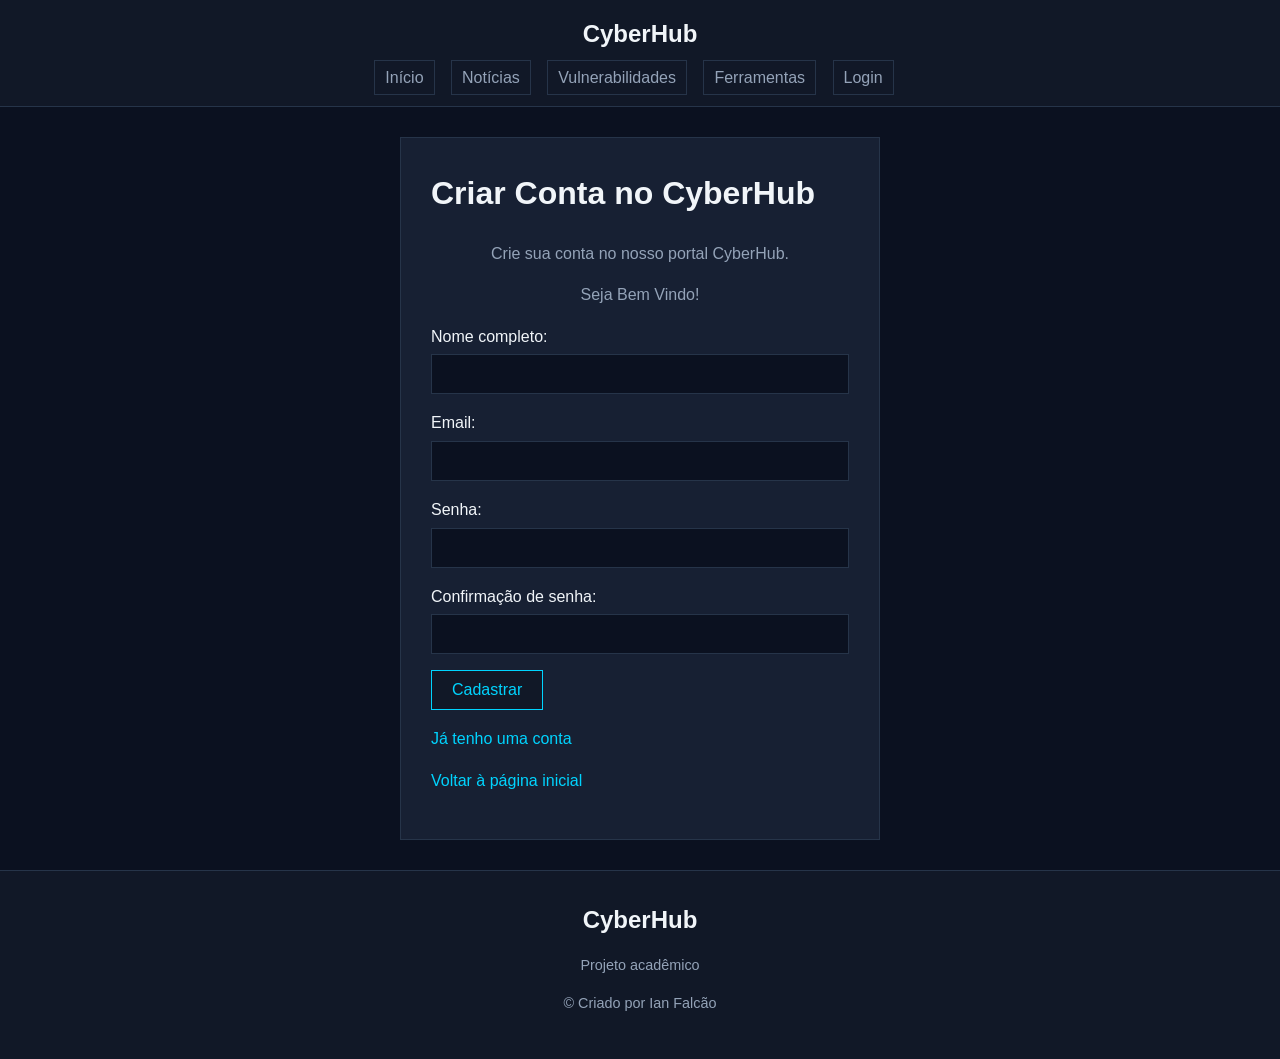
==== pages/cadastro.html @ 5a0cb40a "create login/register" ====
<!DOCTYPE html>
<html lang="pt-BR">
<head>
    <meta charset="UTF-8">
    <meta name="viewport" content="width=device-width, initial-scale=1.0">
    <title>CyberHub | Cadastro</title>
    <meta name="author" content="Ian Falcão">
    <link rel="stylesheet" href="../css/login.css">
</head>
<body>
    <header class="cabecalho">
        <a class="logo" href="../index.html" aria-label="CyberHub - página inicial">CyberHub</a>

        <nav class="menu" aria-label="Navegação principal">
            <ul>
                <li><a href="../index.html">Início</a></li>
                <li><a href="noticias.html">Notícias</a></li>
                <li><a href="vulnerabilidades.html">Vulnerabilidades</a></li>
                <li><a href="ferramentas.html">Ferramentas</a></li>
                <li><a href="login.html">Login</a></li>
            </ul>
        </nav>
    </header>

    <main>
        <h1>Criar Conta no CyberHub</h1>
        <p class="Bem_Vindo">Crie sua conta no nosso portal CyberHub.</p>
        <p class="Bem_Vindo">Seja Bem Vindo!</p>

        <form>
            <p>
                <label for="nome">Nome completo:</label>
                <input type="text" id="nome" name="nome" required>
            </p>
            <p>
                <label for="email">Email:</label>
                <input type="email" id="email" name="email" required>
            </p>
            <p>
                <label for="senha">Senha:</label>
                <input type="password" id="senha" name="senha" required>
            </p>
            <p>
                <label for="confirmacao-senha">Confirmação de senha:</label>
                <input type="password" id="confirmacao-senha" name="confirmacao-senha" required>
            </p>
            <button type="button">Cadastrar</button>
        </form>

        <p><a href="login.html">Já tenho uma conta</a></p>
        <p><a href="../index.html">Voltar à página inicial</a></p>
    </main>

    <footer class="rodape">
        <a class="logo" href="../index.html">CyberHub</a>
        <p>Projeto acadêmico</p>
        <p>&copy; Criado por Ian Falcão</p>
    </footer>
</body>
</html>
---- css/login.css ----
:root {
    --fundo-principal: #0B1120;
    --fundo-secundario: #111827;
    --fundo-card: #172033;
    --cor-destaque: #00D4FF;
    --cor-destaque-secundaria: #00FFA3;
    --texto-principal: #F1F5F9;
    --texto-secundario: #94A3B8;
    --borda: #263449;
}

/* Estilos gerais */
body {
    margin: 0;
    background-color: var(--fundo-principal);
    color: var(--texto-principal);
    font-family: Arial, Helvetica, sans-serif;
    font-size: 16px;
    line-height: 1.6;
}

h1 {
    color: var(--texto-principal);
}

a {
    color: var(--cor-destaque);
    text-decoration: none;
    
}

a:hover {
    color: var(--cor-destaque-secundaria);
}

/* Cabeçalho e navegação */
.cabecalho {
    padding: 15px 5%;
    background-color: var(--fundo-secundario);
    border-bottom: 1px solid var(--borda);
    text-align: center;
}

.logo {
    display: block;
    margin: 0 0 12px;
    color: var(--texto-principal);
    font-size: 24px;
    font-weight: bold;
}

.logo:hover {
    color: var(--cor-destaque);
}

.menu ul,
.rodape ul {
    margin: 0;
    padding: 0;
    text-align: center;
}

.menu li,
.rodape li {
    display: inline;
    margin-right: 12px;
}

.menu a {
    padding: 8px 10px;
    border: 1px solid var(--borda);
    color: var(--texto-secundario);
}

.menu a:hover {
    border: 1px solid var(--cor-destaque);
    color: var(--cor-destaque);
}
/* Formulário de login */
main {
    width: 80%;
    max-width: 480px;
    margin: 30px auto;
    padding: 30px;
    box-sizing: border-box;
    background-color: var(--fundo-card);
    border: 1px solid var(--borda);
}

main h1 {
    margin-top: 0;
}

main p {
    color: var(--texto-secundario);
}

label {
    display: block;
    margin-bottom: 5px;
    color: var(--texto-principal);
}

input {
    width: 100%;
    padding: 10px;
    box-sizing: border-box;
    background-color: var(--fundo-principal);
    border: 1px solid var(--borda);
    color: var(--texto-principal);
    font-size: 16px;
}

input:focus {
    outline: 1px solid var(--cor-destaque);
}

button {
    padding: 10px 20px;
    background-color: var(--fundo-secundario);
    border: 1px solid var(--cor-destaque);
    color: var(--cor-destaque);
    font-size: 16px;
    cursor: pointer;
}

button:hover {
    background-color: var(--cor-destaque);
    color: var(--fundo-principal);
}

.Bem_Vindo {
    text-align: center;
}


/* Rodapé */
.rodape {
    padding: 30px 5%;
    background-color: var(--fundo-secundario);
    border-top: 1px solid var(--borda);
    text-align: center;
}

.rodape nav {
    margin: 16px 0;
}

.rodape nav a {
    color: var(--texto-secundario);
}

.rodape nav a:hover {
    color: var(--cor-destaque);
}

.rodape p {
    color: var(--texto-secundario);
    font-size: 14.4px;
}
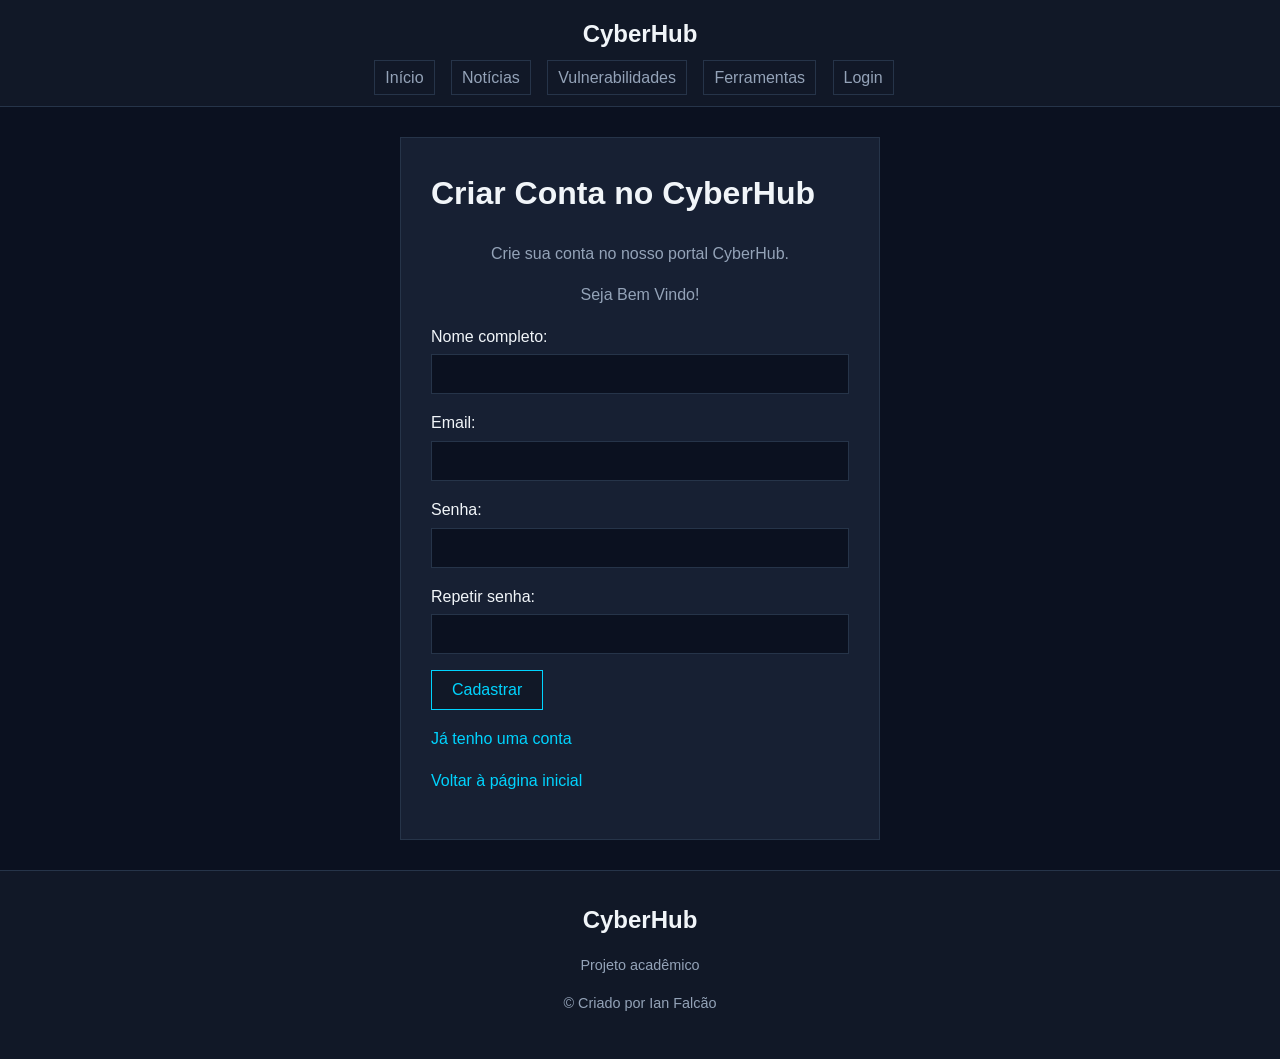
==== commit 6bc95e38: "Create JS for login & sign up" ====
--- a/pages/cadastro.html
+++ b/pages/cadastro.html
@@ -41,10 +41,11 @@
                 <input type="password" id="senha" name="senha" required>
             </p>
             <p>
-                <label for="confirmacao-senha">Confirmação de senha:</label>
+                <label for="confirmacao-senha">Repetir senha:</label>
                 <input type="password" id="confirmacao-senha" name="confirmacao-senha" required>
             </p>
-            <button type="button">Cadastrar</button>
+            <button type="button" id="cadastrar">Cadastrar</button>
+            <p id="mensagem"></p>
         </form>
 
         <p><a href="login.html">Já tenho uma conta</a></p>
@@ -56,5 +57,6 @@
         <p>Projeto acadêmico</p>
         <p>&copy; Criado por Ian Falcão</p>
     </footer>
+    <script src="../js/cadastro.js"></script>
 </body>
 </html>
